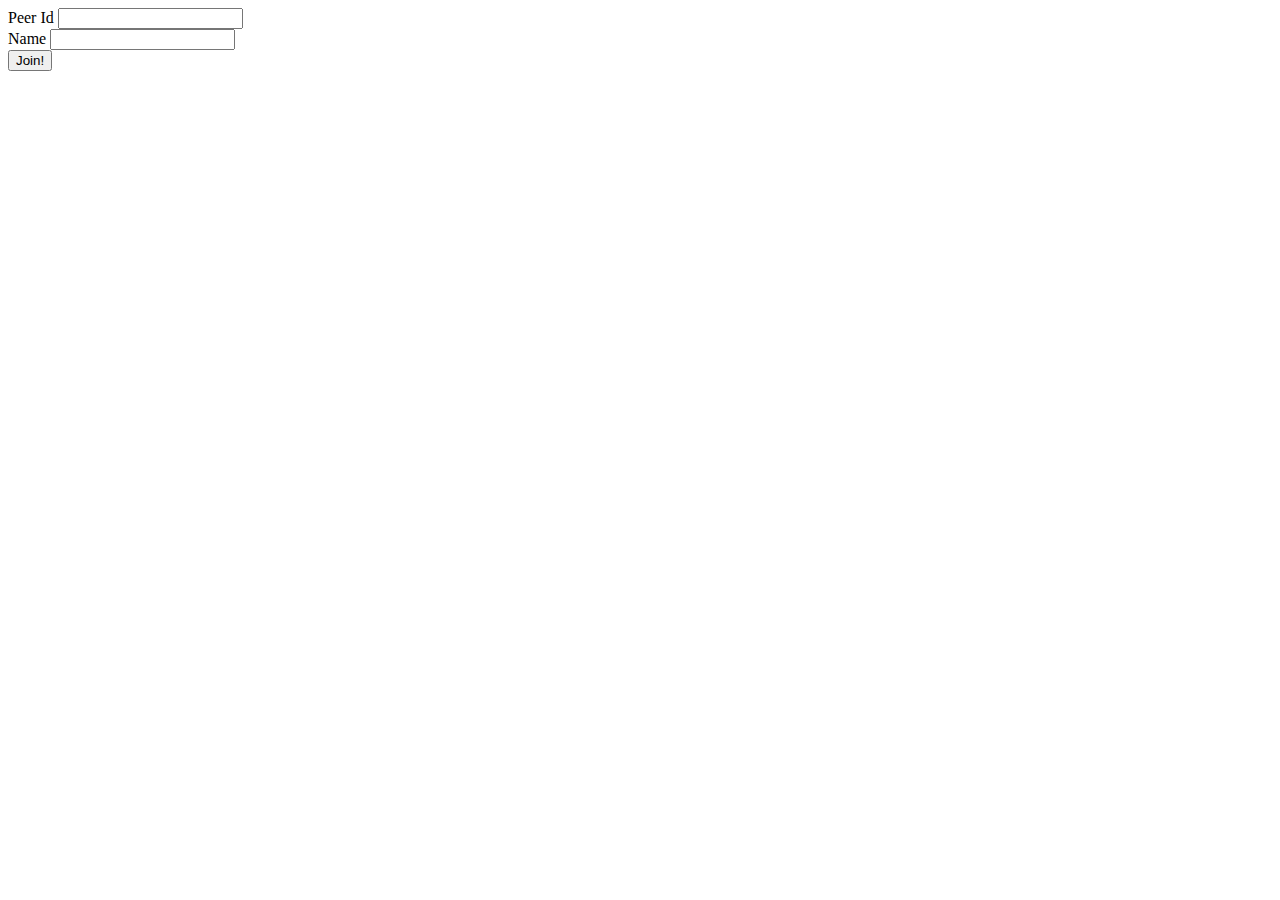
==== mobile/index.html @ f20993dc "Control a snowman with a cell phone" ====
<!doctype html>
<html>
	<head>
		<title>Get ready to play!</title>
		<script src="../common.js"></script>
		<script src="connectForm.js"></script>
		<style>
			label {
				display: block;
			}
		</style>
	</head>
	<body>
		<form method="get" action="controller.html">
			<label>
				Peer Id
				<input name="peerId" autocapitalize="none" required />
			</label>
			<label>
				Name
				<input name="name" autocapitalize="words" required />
			</label>
			<button>Join!</button>
		</form>
	</body>
</html>
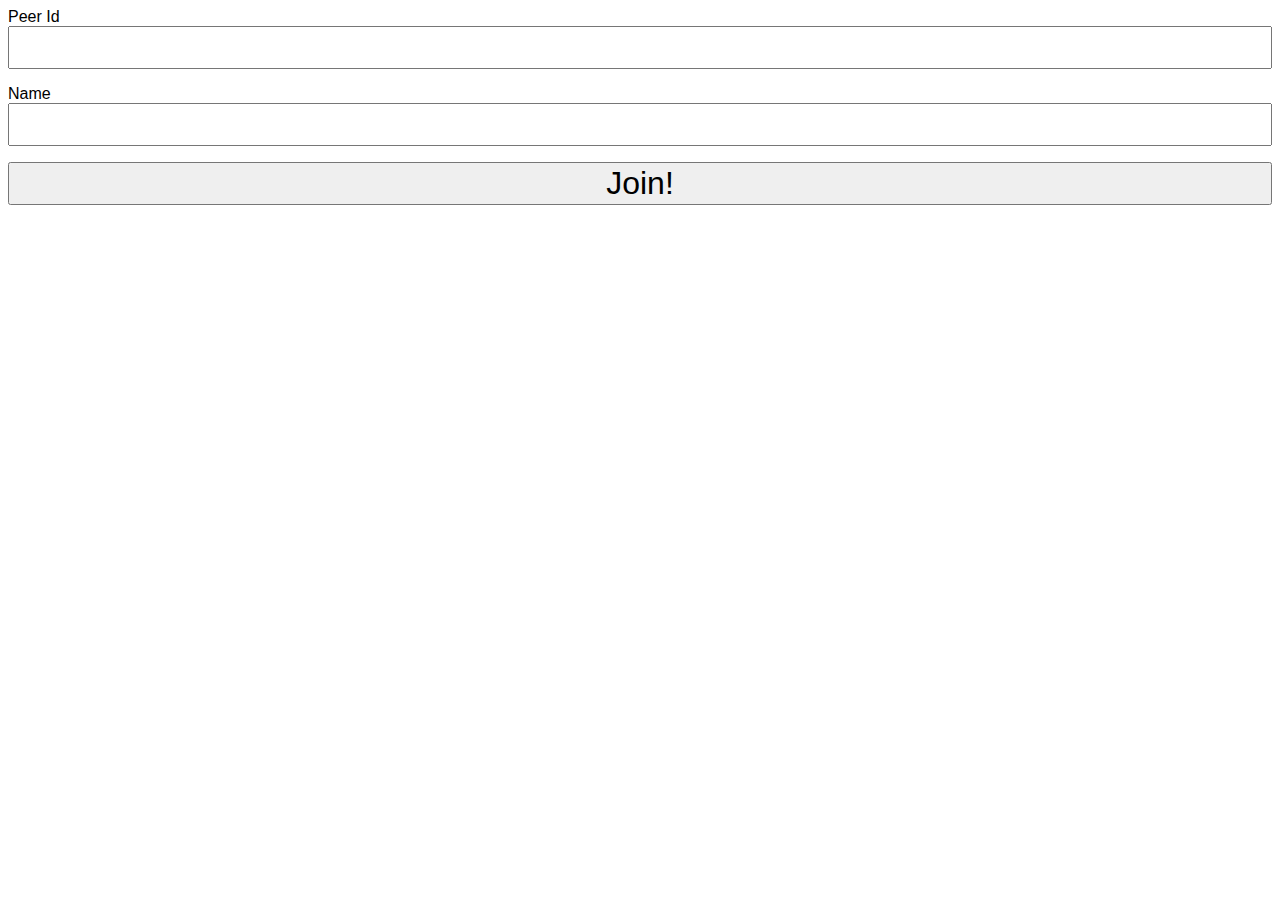
==== commit 8d9252f4: "Move qr code around, make form look nice(r)" ====
--- a/mobile/index.html
+++ b/mobile/index.html
@@ -2,11 +2,22 @@
 <html>
 	<head>
 		<title>Get ready to play!</title>
+		<meta name="viewport" content="height=device-height, width=device-width, user-scalable=no, initial-scale=1.0"/>
 		<script src="../common.js"></script>
 		<script src="connectForm.js"></script>
 		<style>
+			body {
+				font-family: sans-serif;
+			}
+			input, button {
+				display: block;
+				width: 100%;
+				box-sizing: border-box;
+				font-size: 2em;
+			}
 			label {
 				display: block;
+				margin-bottom: 1em;
 			}
 		</style>
 	</head>
